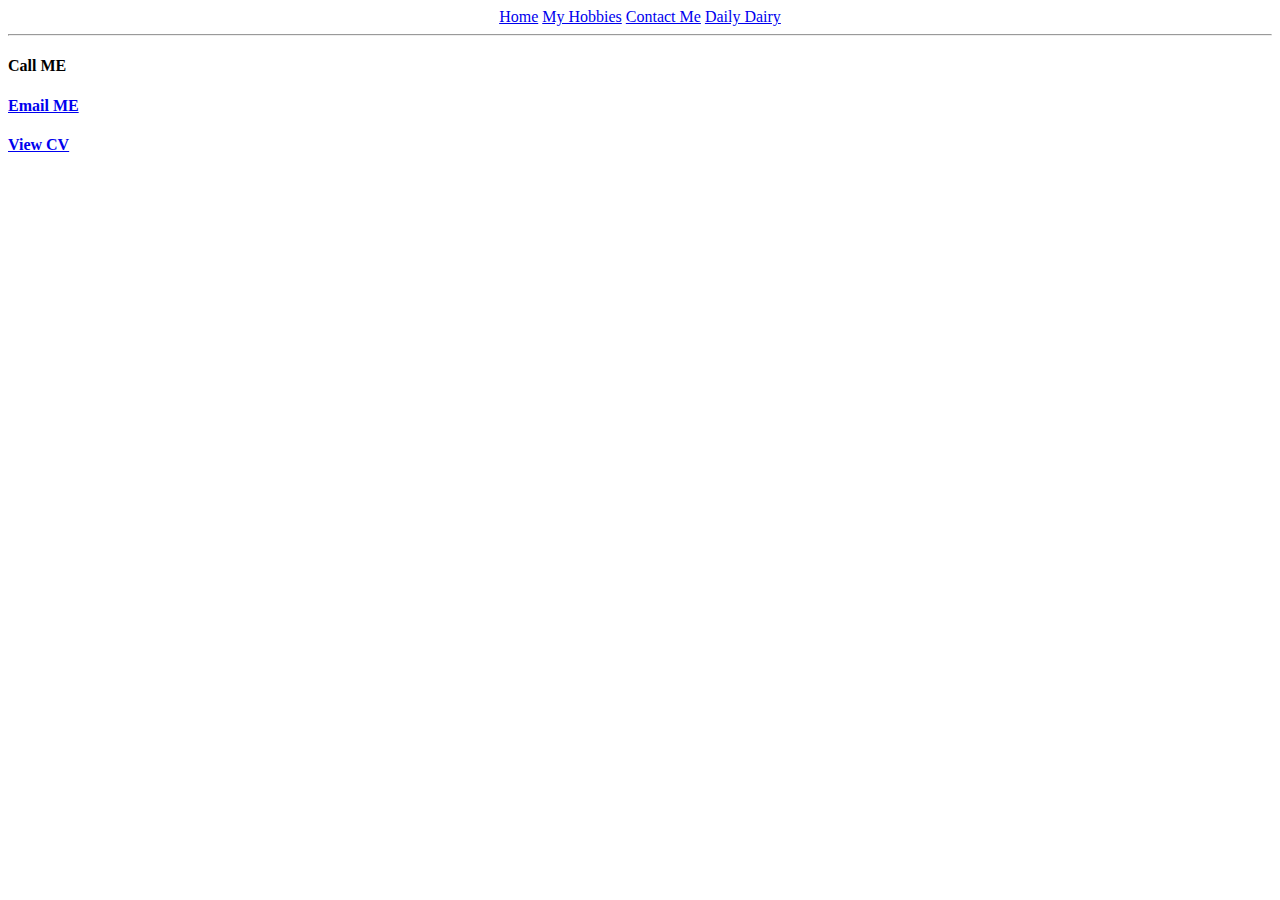
==== contact-me.html @ 003a5b15 "Initial commit" ====
<!DOCTYPE html>
<html lang="en">
<head>
    <meta charset="UTF-8">
    <meta http-equiv="X-UA-Compatible" content="IE=edge">
    <meta name="viewport" content="width=device-width, initial-scale=1.0">
    <title>Contact Details</title>
</head>
<body>
    <center>
        <div class="topnavbar"> <!--Navbar-->
            <a class="active" href="index.html">Home</a><!--Links in navbar-->
            <a href="hobbies.html">My Hobbies</a>
            <a href="contact-me.html">Contact Me</a>
            <a href="diary.html">Daily Dairy</a>
        </div>
        <hr>
    </center>

    <h4>Call ME</h4>
    <h4><a href="mailto:frankeyaife@gmail.com" target="_blank" rel="noopener external">Email ME</a></h4>
    <h4><a href="Frank CV FTJ.pdf">View CV</a></h4>
    
</body>
</html>
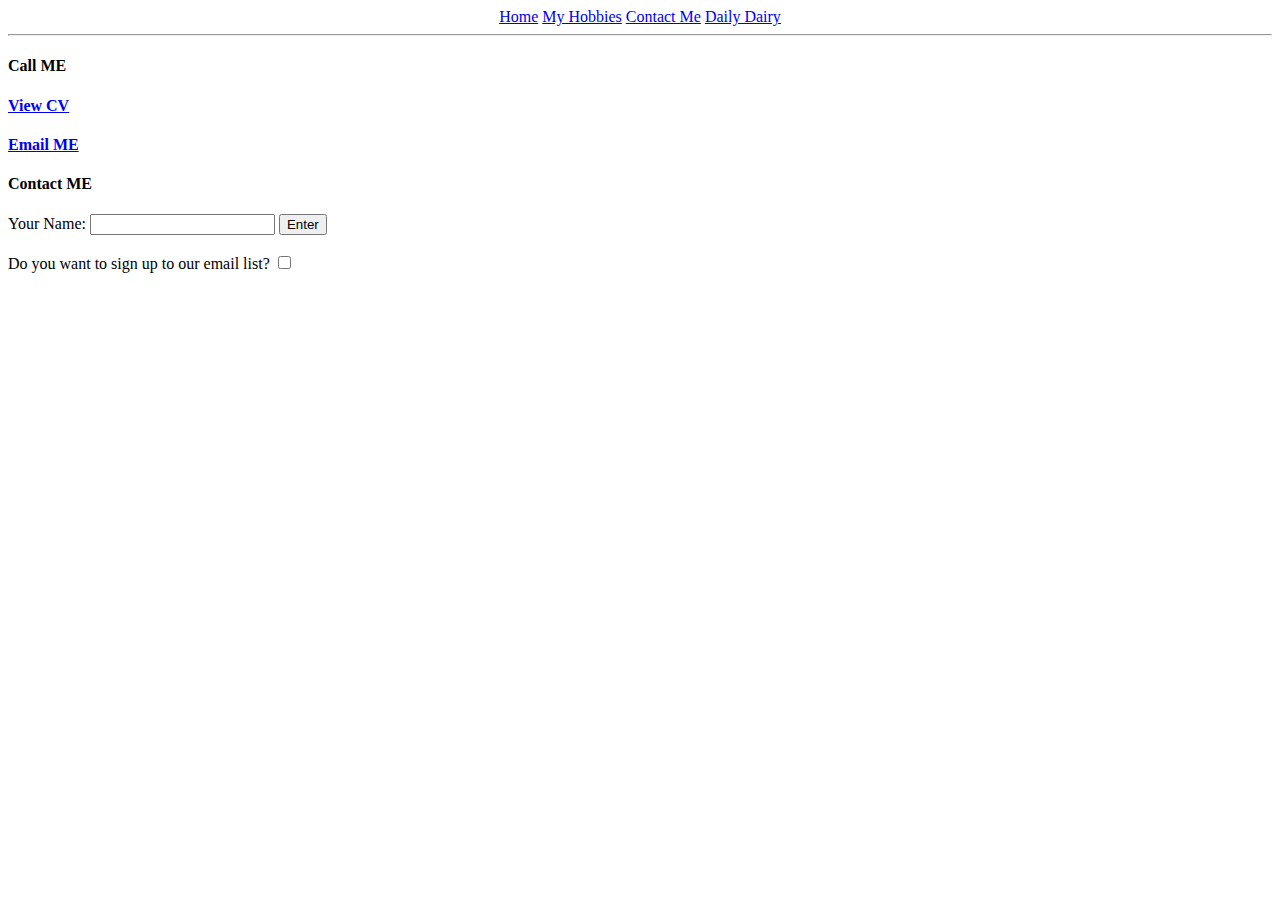
==== commit 806206b4: "added forms" ====
--- a/contact-me.html
+++ b/contact-me.html
@@ -18,8 +18,20 @@
     </center>
 
     <h4>Call ME</h4>
+    <h4><a href="Frank CV FTJ.pdf">View CV</a></h4>
     <h4><a href="mailto:frankeyaife@gmail.com" target="_blank" rel="noopener external">Email ME</a></h4>
-    <h4><a href="Frank CV FTJ.pdf">View CV</a></h4>
     
+    <h4>Contact ME</h4>
+   <form action="contact-me.html" method="post"></form>
+   <label>Your Name:</label>
+   <input type="text" name="" value="">
+   <input type="submit" value="Enter">
+   <br>
+   <br>
+   <label>Do you want to sign up to our email list?</label>
+   <input type="checkbox" name="" id="">
+
+   
+
 </body>
 </html>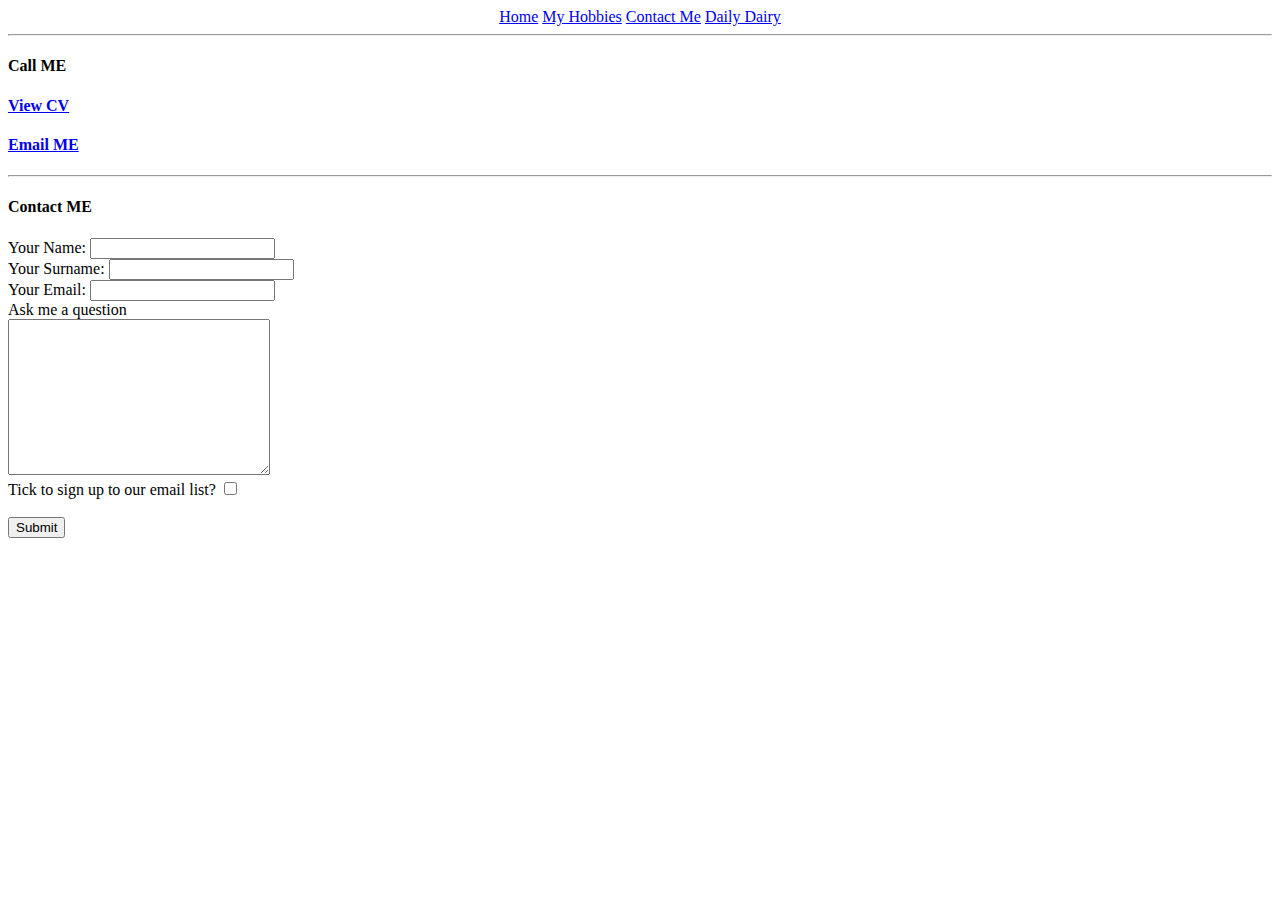
==== commit bb5a0402: "Update contact-me.html" ====
--- a/contact-me.html
+++ b/contact-me.html
@@ -20,17 +20,27 @@
     <h4>Call ME</h4>
     <h4><a href="Frank CV FTJ.pdf">View CV</a></h4>
     <h4><a href="mailto:frankeyaife@gmail.com" target="_blank" rel="noopener external">Email ME</a></h4>
-    
+    <hr>
     <h4>Contact ME</h4>
-   <form action="contact-me.html" method="post"></form>
+   <form action="mailto:frankeyaife@gmail.com" method="post"></form>
    <label>Your Name:</label>
    <input type="text" name="" value="">
-   <input type="submit" value="Enter">
+   <br>
+   <label>Your Surname:</label>
+   <input type="text" name="" value="">
+   <br>
+   <label>Your Email:</label>
+   <input type="text" name="" value="">
+   <br>
+   <label>Ask me a question</label>
+   <br>
+   <textarea name="" id="" cols="30" rows="10"></textarea>
+   <br>
+   <label>Tick to sign up to our email list?</label>
+   <input type="checkbox" name="" id="">
    <br>
    <br>
-   <label>Do you want to sign up to our email list?</label>
-   <input type="checkbox" name="" id="">
-
+   <input type="submit" name="">
    
 
 </body>
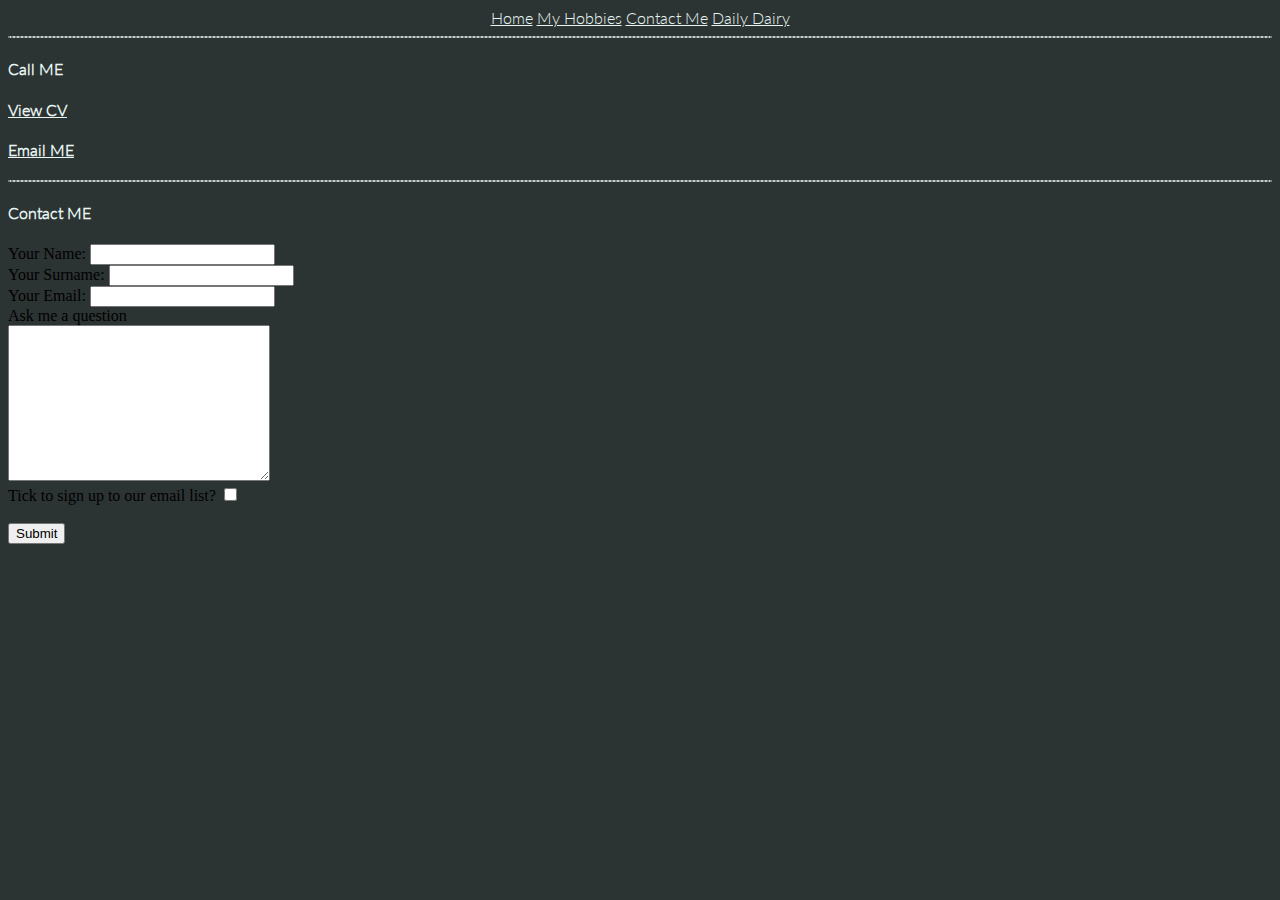
==== commit 190940ec: "Added CSS stylesheet" ====
--- a/contact-me.html
+++ b/contact-me.html
@@ -4,6 +4,7 @@
     <meta charset="UTF-8">
     <meta http-equiv="X-UA-Compatible" content="IE=edge">
     <meta name="viewport" content="width=device-width, initial-scale=1.0">
+    <link rel="stylesheet" href="style.css">
     <title>Contact Details</title>
 </head>
 <body>
--- a/style.css
+++ b/style.css
@@ -0,0 +1,56 @@
+@font-face {
+    font-family: lato;
+    src: url(Fonts/lato.light.ttf);
+}
+
+body{
+    background-color: #2C3333;
+}
+
+hr{
+    background-color: #bfd1d4;
+    border-style: none;
+    border-top: dotted;
+    border-width: 2px;
+    
+}
+
+a{
+    font-size: medium;
+    color: #E7F6F2;
+    font-family: lato;
+}
+p{
+    color: #E7F6F2;
+    font-family: lato;
+}
+table{
+    color: #E7F6F2;
+    font-family: lato;
+}
+
+h1{
+    color: #E7F6F2;
+    font-family: lato;
+}
+
+h2{
+    color: #E7F6F2;
+    font-family: lato;
+}
+h3{
+    color: #E7F6F2;
+    font-family: lato;
+}
+h4{
+    color: #E7F6F2;
+    font-family: lato;
+}
+ol{
+    color: #E7F6F2;
+    font-family: lato;
+}
+li{
+    color: #E7F6F2;
+    font-family: lato;
+}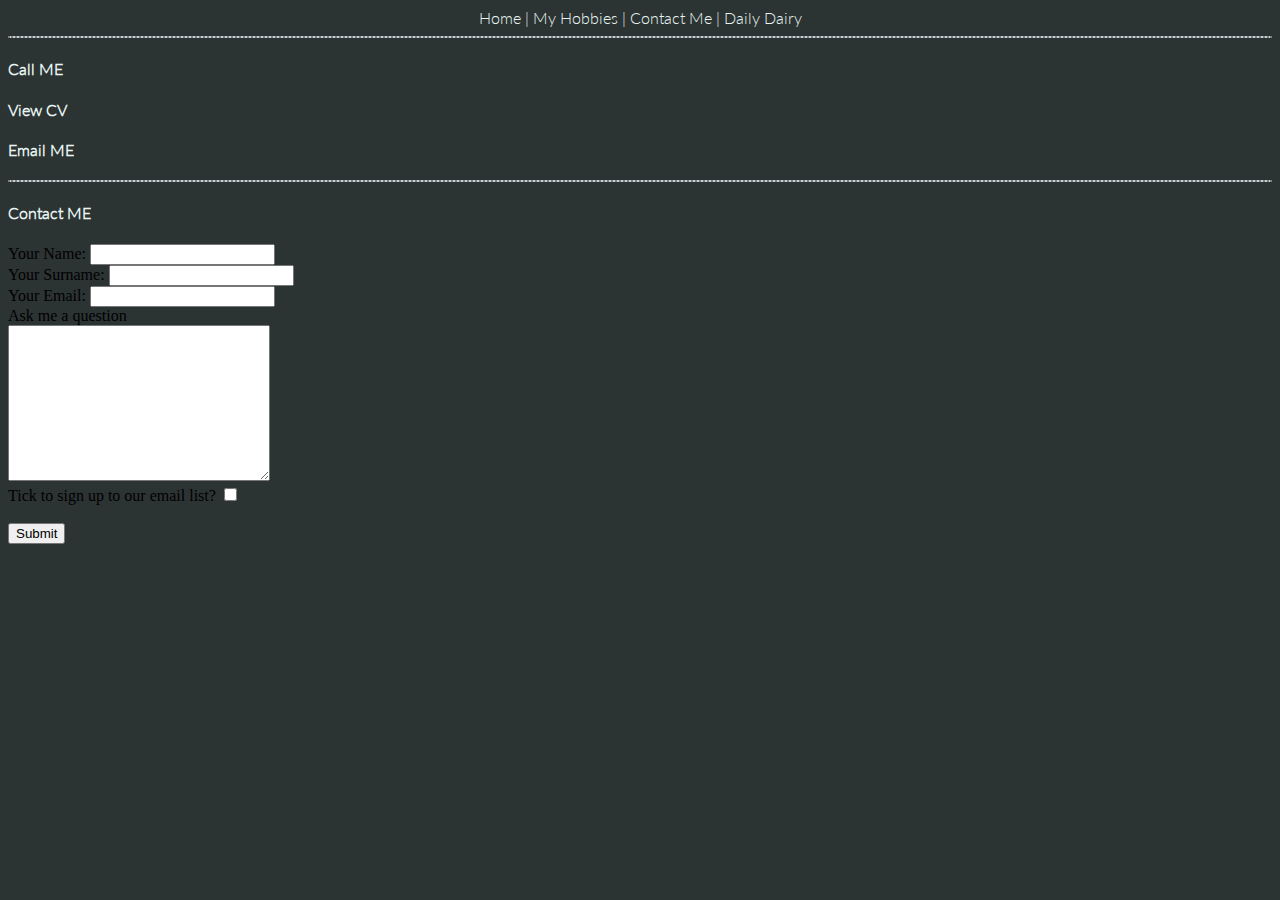
==== commit 3f0484da: "navbar changes" ====
--- a/contact-me.html
+++ b/contact-me.html
@@ -11,8 +11,11 @@
     <center>
         <div class="topnavbar"> <!--Navbar-->
             <a class="active" href="index.html">Home</a><!--Links in navbar-->
+            <a>|</a>
             <a href="hobbies.html">My Hobbies</a>
+            <a>|</a>
             <a href="contact-me.html">Contact Me</a>
+            <a>|</a>
             <a href="diary.html">Daily Dairy</a>
         </div>
         <hr>
--- a/style.css
+++ b/style.css
@@ -19,6 +19,9 @@
     font-size: medium;
     color: #E7F6F2;
     font-family: lato;
+    text-decoration: none;
+    cursor: pointer;
+    content: "|";
 }
 p{
     color: #E7F6F2;
@@ -53,4 +56,4 @@
 li{
     color: #E7F6F2;
     font-family: lato;
-}+}
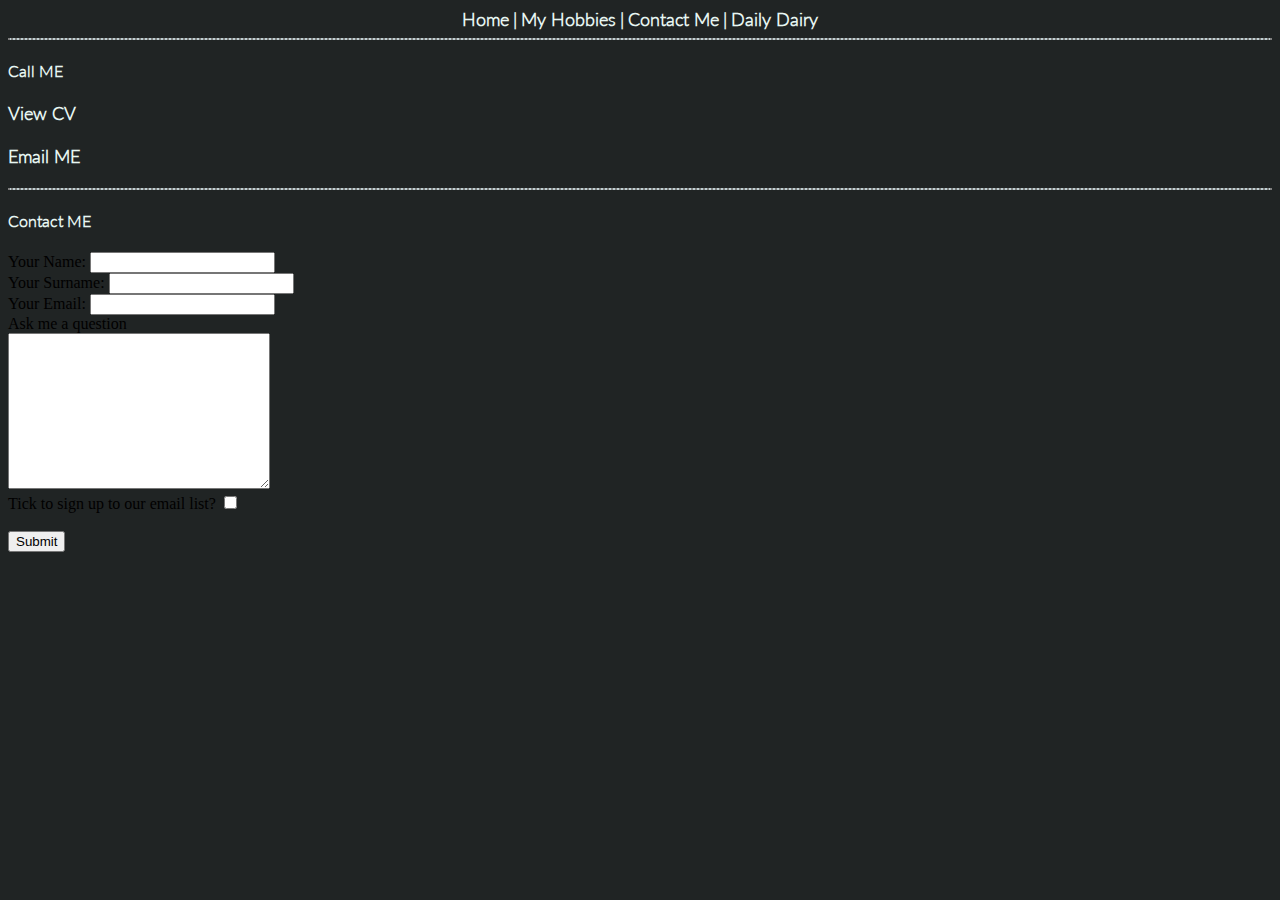
==== commit 2127b3c9: "css changes to the navbar" ====
--- a/contact-me.html
+++ b/contact-me.html
@@ -10,13 +10,13 @@
 <body>
     <center>
         <div class="topnavbar"> <!--Navbar-->
-            <a class="active" href="index.html">Home</a><!--Links in navbar-->
+            <a class="navbar" href="index.html">Home</a><!--Links in navbar-->
             <a>|</a>
-            <a href="hobbies.html">My Hobbies</a>
+            <a class="navbar" href="hobbies.html">My Hobbies</a>
             <a>|</a>
-            <a href="contact-me.html">Contact Me</a>
+            <a class="navbar" href="contact-me.html">Contact Me</a>
             <a>|</a>
-            <a href="diary.html">Daily Dairy</a>
+            <a class="navbar" href="diary.html">Daily Dairy</a>
         </div>
         <hr>
     </center>
--- a/style.css
+++ b/style.css
@@ -1,28 +1,28 @@
+/*-----------TAG SELECTORS-----------*/
 @font-face {
     font-family: lato;
     src: url(Fonts/lato.light.ttf);
 }
 
 body{
-    background-color: #2C3333;
+    background-color: #202424;
 }
 
 hr{
     background-color: #bfd1d4;
     border-style: none;
     border-top: dotted;
-    border-width: 2px;
-    
+    border-width: 2px;  
 }
-
 a{
-    font-size: medium;
+    font-size: large;
     color: #E7F6F2;
     font-family: lato;
     text-decoration: none;
     cursor: pointer;
-    content: "|";
+    font-weight: bold;
 }
+
 p{
     color: #E7F6F2;
     font-family: lato;
@@ -56,4 +56,32 @@
 li{
     color: #E7F6F2;
     font-family: lato;
+    
 }
+
+/*-----------CLASS SELECTORS-----------*/
+.navbar:hover{
+    font-size: large;
+    color: #7ec3d6;
+    font-family: lato;
+    text-decoration: none;
+    cursor: pointer;
+}
+
+.cyberseclink{
+    font-size: large;
+    color: white;
+    font-family: lato;
+    text-decoration: none;
+    cursor: pointer;
+}
+
+
+/*-----------ID SELECTORS-----------*/
+#nametitle{
+    font-size: xx-large;
+    color: #E7F6F2;
+    font-family: lato;
+    text-decoration: none;
+    cursor: pointer;
+}